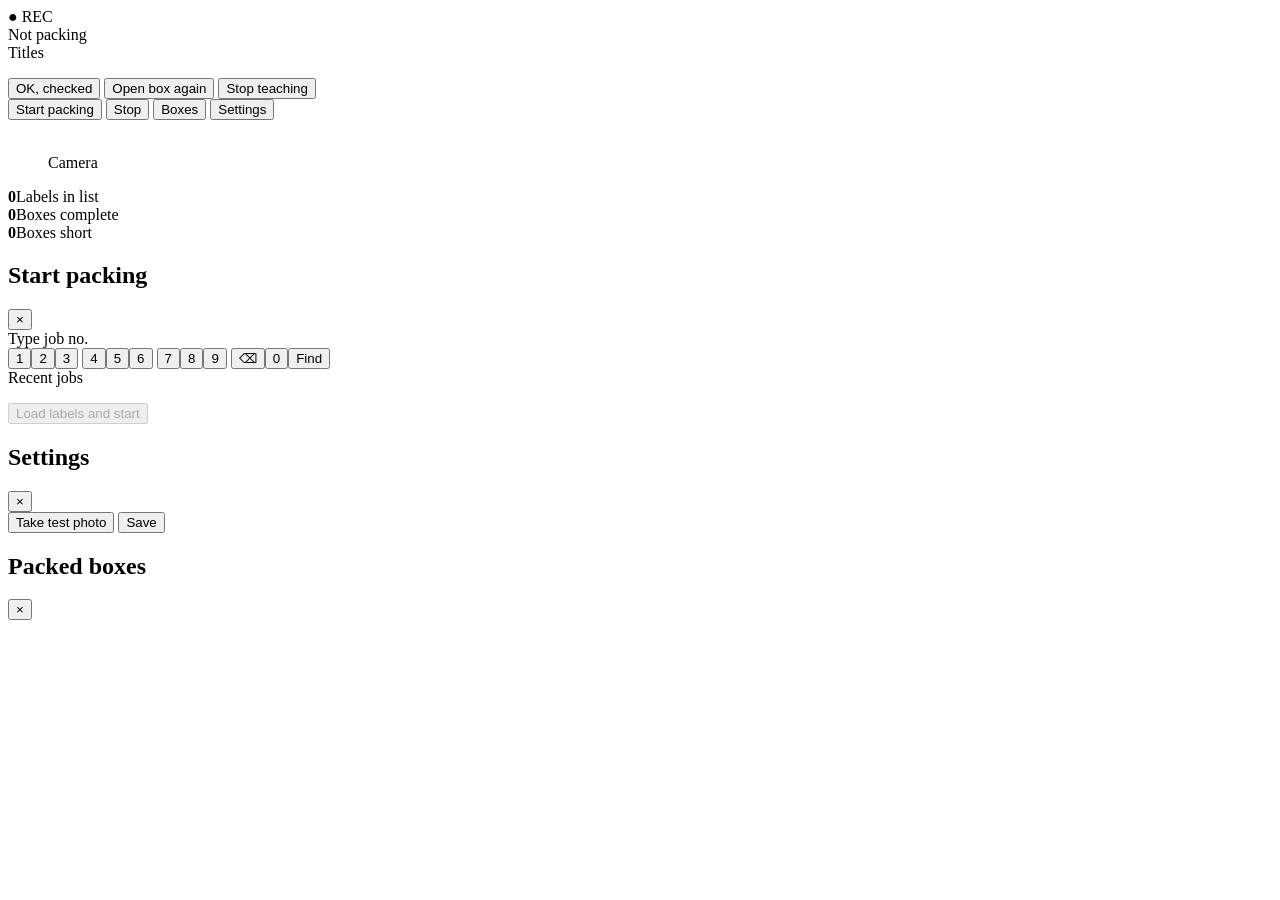
==== app/static/packing.html @ 550ccb6a "Book Inspector: conveyor and packing stations, trial replay, Pi update script Co-Authored-By: Claude" ====
<!doctype html>
<html lang="en">
<head>
<meta charset="utf-8">
<meta name="viewport" content="width=device-width, initial-scale=1">
<title>Packing Check</title>
<link rel="stylesheet" href="/static/style.css">
</head>
<body class="packing">
<header>
  <span id="station" class="station"></span>
  <span id="rec" class="badge rec hidden" title="Trial recording: every photo is saved">● REC</span>
  <span id="job" class="job"></span>
  <span id="clock" class="clock"></span>
  <span id="conn" class="dot" title="Connection"></span>
</header>

<main>
  <section class="left">
    <div id="status" class="status idle">
      <div id="status-title" class="status-title">Not packing</div>
      <div id="status-msg" class="status-msg"></div>
    </div>
    <div class="box-head"><span id="box-caption">Titles</span><span id="box-total" class="hint"></span></div>
    <ul id="items" class="items"></ul>
    <div class="row-buttons">
      <button id="btn-ack" class="danger hidden">OK, checked</button>
      <button id="btn-reopen" class="hidden">Open box again</button>
      <button id="btn-cancel-teach" class="hidden">Stop teaching</button>
    </div>
    <div class="buttons">
      <button id="btn-start" class="primary">Start packing</button>
      <button id="btn-stop">Stop</button>
      <button id="btn-boxes">Boxes</button>
      <button id="btn-settings">Settings</button>
    </div>
  </section>

  <section class="right">
    <figure>
      <img id="img-last" alt="">
      <figcaption><span id="cap-last">Camera</span><span id="cap-detail" class="detail"></span></figcaption>
    </figure>
    <div class="summary">
      <div><b id="labels">0</b><span>Labels in list</span></div>
      <div><b id="done">0</b><span>Boxes complete</span></div>
      <div class="bad"><b id="short">0</b><span>Boxes short</span></div>
    </div>
  </section>
</main>

<!-- Start packing -->
<div id="dlg-start" class="dialog hidden">
  <div class="dialog-box">
    <div class="dialog-head"><h2>Start packing</h2><button class="close" data-close>&times;</button></div>
    <div class="start-grid">
      <div class="start-left">
        <div id="query" class="query">Type job no.</div>
        <div class="keypad">
          <button>1</button><button>2</button><button>3</button>
          <button>4</button><button>5</button><button>6</button>
          <button>7</button><button>8</button><button>9</button>
          <button data-key="del">&#9003;</button><button>0</button><button data-key="search" class="primary">Find</button>
        </div>
      </div>
      <div class="start-right">
        <div id="job-hint" class="hint">Recent jobs</div>
        <ul id="job-list" class="job-list"></ul>
      </div>
    </div>
    <div class="dialog-foot">
      <span id="start-error" class="hint"></span>
      <button id="btn-go" class="primary" disabled>Load labels and start</button>
    </div>
  </div>
</div>

<!-- Settings -->
<div id="dlg-settings" class="dialog hidden">
  <div class="dialog-box">
    <div class="dialog-head"><h2>Settings</h2><button class="close" data-close>&times;</button></div>
    <div id="settings-rows" class="settings-rows"></div>
    <div class="dialog-foot">
      <span id="photo-info" class="hint"></span>
      <button id="btn-test">Take test photo</button>
      <button id="btn-save" class="primary">Save</button>
    </div>
  </div>
</div>

<!-- Boxes -->
<div id="dlg-boxes" class="dialog hidden">
  <div class="dialog-box">
    <div class="dialog-head"><h2>Packed boxes</h2><button class="close" data-close>&times;</button></div>
    <div id="boxes-body" class="history-body"></div>
  </div>
</div>

<script src="/static/common.js"></script>
<script src="/static/packing.js"></script>
</body>
</html>
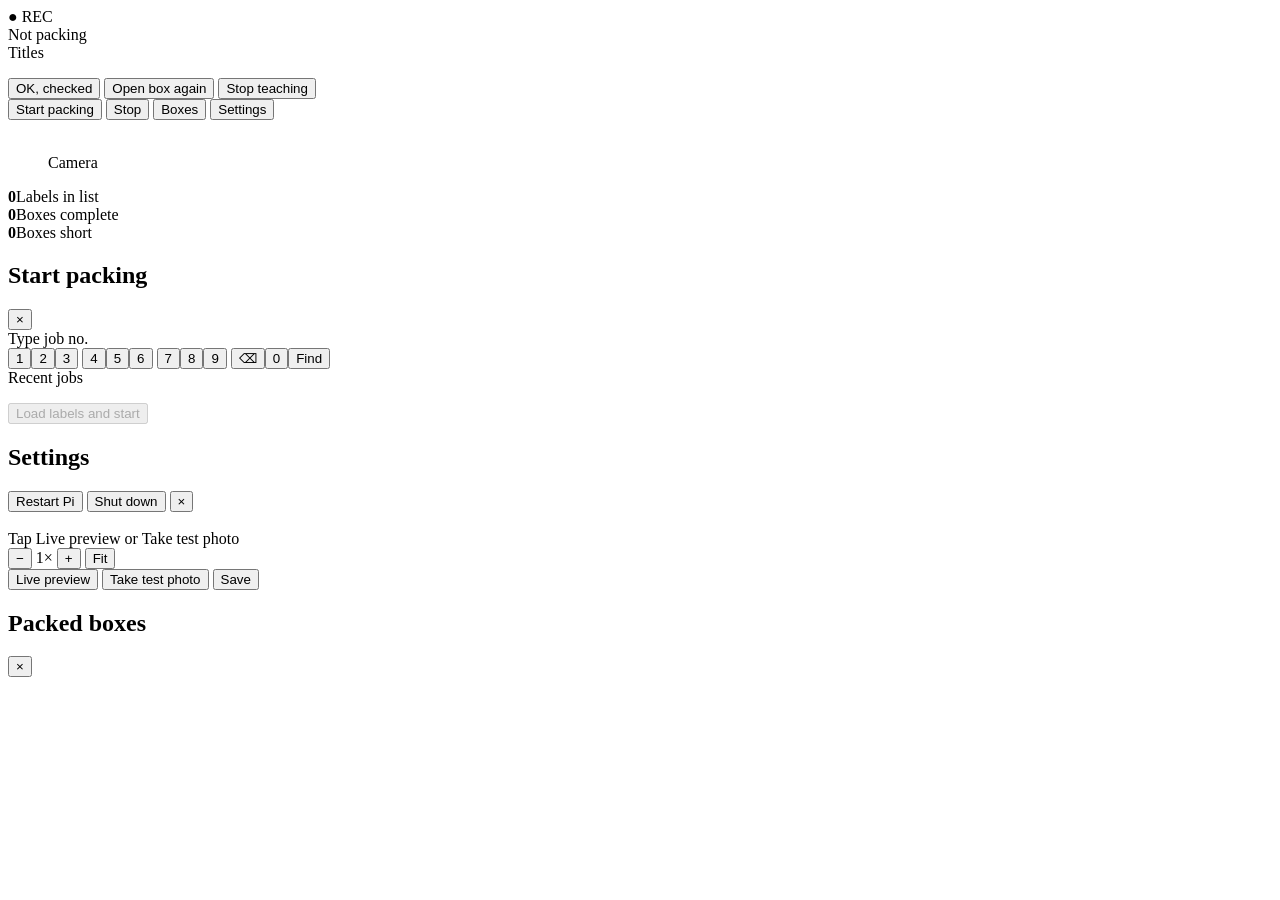
==== commit aac0062b: "Settings: live camera preview, test photo with zoom, restart / shut down - Settings shows a live pre" ====
--- a/app/static/packing.html
+++ b/app/static/packing.html
@@ -77,11 +77,35 @@
 
 <!-- Settings -->
 <div id="dlg-settings" class="dialog hidden">
-  <div class="dialog-box">
-    <div class="dialog-head"><h2>Settings</h2><button class="close" data-close>&times;</button></div>
-    <div id="settings-rows" class="settings-rows"></div>
+  <div class="dialog-box settings-box">
+    <div class="dialog-head">
+      <h2>Settings</h2>
+      <div class="power">
+        <button id="btn-reboot">Restart Pi</button>
+        <button id="btn-poweroff">Shut down</button>
+        <button class="close" data-close>&times;</button>
+      </div>
+    </div>
+    <div class="settings-grid">
+      <div id="settings-rows" class="settings-rows"></div>
+      <div class="cam-panel">
+        <div id="cam-view" class="cam-view">
+          <img id="cam-img" alt="">
+          <div id="cam-empty" class="cam-empty">Tap Live preview or Take test photo</div>
+          <div id="cam-cap" class="cam-cap hidden"></div>
+          <div class="zoom">
+            <button id="zoom-out" title="Zoom out">−</button>
+            <span id="zoom-val">1×</span>
+            <button id="zoom-in" title="Zoom in">+</button>
+            <button id="zoom-fit" title="Whole photo">Fit</button>
+          </div>
+        </div>
+        <div id="cam-stats" class="cam-stats"></div>
+      </div>
+    </div>
     <div class="dialog-foot">
       <span id="photo-info" class="hint"></span>
+      <button id="btn-live">Live preview</button>
       <button id="btn-test">Take test photo</button>
       <button id="btn-save" class="primary">Save</button>
     </div>
@@ -96,6 +120,8 @@
   </div>
 </div>
 
+<div id="power-msg" class="power-msg hidden"></div>
+
 <script src="/static/common.js"></script>
 <script src="/static/packing.js"></script>
 </body>
